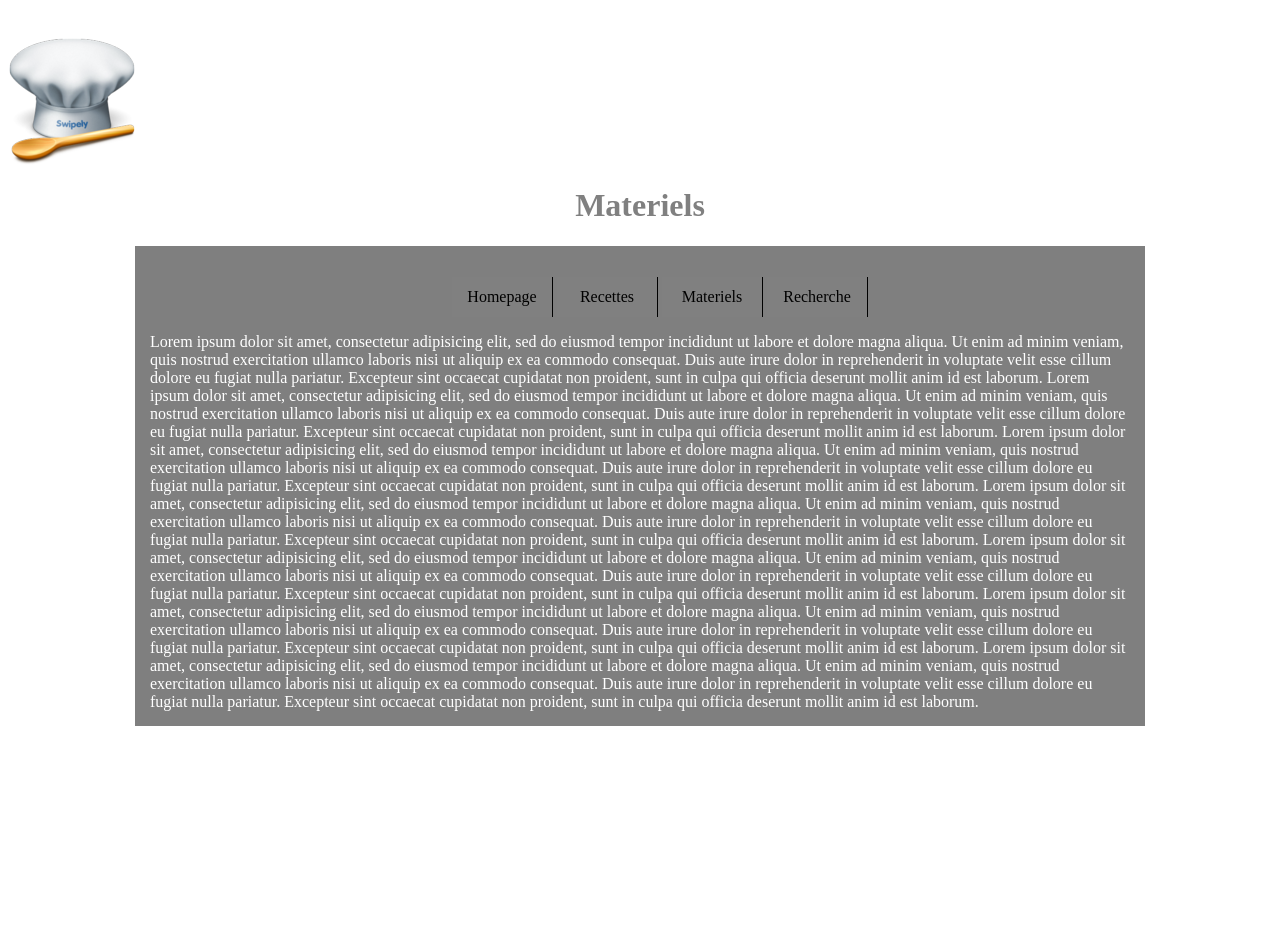
==== pages/materiels.html @ bb386ba8 "1er jet" ====
<!DOCTYPE>
<html>



<head>
    <title> CUISINE POUR DEUX </title>
        <meta charset="utf-8">

    <link rel="stylesheet" type="text/css" href="../stylesheets/app1.css">



</head>



 


<body background="./images/macaron.jpg">

   
    
    <header><img src="../images/toque.ico"></header>

    <h1>Materiels</h1>


    <div class="container">

    <nav>
        <ul id="menu horizontal">
           
            <li>
            <a href="index.html">Homepage</a> 
            </li>
            
            <li>
             <a href="recettes.html">Recettes</a>
            </li>
            
            <li>
                <a href="materiels.html">Materiels</a>
            </li>
            
            <li>
                <a href="recherche.html">Recherche </a>
            </li>
        
        </ul>

    </nav>

    
    <main>
        Lorem ipsum dolor sit amet, consectetur adipisicing elit, sed do eiusmod
        tempor incididunt ut labore et dolore magna aliqua. Ut enim ad minim veniam,
        quis nostrud exercitation ullamco laboris nisi ut aliquip ex ea commodo
        consequat. Duis aute irure dolor in reprehenderit in voluptate velit esse
        cillum dolore eu fugiat nulla pariatur. Excepteur sint occaecat cupidatat non
        proident, sunt in culpa qui officia deserunt mollit anim id est laborum.
        Lorem ipsum dolor sit amet, consectetur adipisicing elit, sed do eiusmod
        tempor incididunt ut labore et dolore magna aliqua. Ut enim ad minim veniam,
        quis nostrud exercitation ullamco laboris nisi ut aliquip ex ea commodo
        consequat. Duis aute irure dolor in reprehenderit in voluptate velit esse
        cillum dolore eu fugiat nulla pariatur. Excepteur sint occaecat cupidatat non
        proident, sunt in culpa qui officia deserunt mollit anim id est laborum.
        Lorem ipsum dolor sit amet, consectetur adipisicing elit, sed do eiusmod
        tempor incididunt ut labore et dolore magna aliqua. Ut enim ad minim veniam,
        quis nostrud exercitation ullamco laboris nisi ut aliquip ex ea commodo
        consequat. Duis aute irure dolor in reprehenderit in voluptate velit esse
        cillum dolore eu fugiat nulla pariatur. Excepteur sint occaecat cupidatat non
        proident, sunt in culpa qui officia deserunt mollit anim id est laborum.
        Lorem ipsum dolor sit amet, consectetur adipisicing elit, sed do eiusmod
        tempor incididunt ut labore et dolore magna aliqua. Ut enim ad minim veniam,
        quis nostrud exercitation ullamco laboris nisi ut aliquip ex ea commodo
        consequat. Duis aute irure dolor in reprehenderit in voluptate velit esse
        cillum dolore eu fugiat nulla pariatur. Excepteur sint occaecat cupidatat non
        proident, sunt in culpa qui officia deserunt mollit anim id est laborum.
        Lorem ipsum dolor sit amet, consectetur adipisicing elit, sed do eiusmod
        tempor incididunt ut labore et dolore magna aliqua. Ut enim ad minim veniam,
        quis nostrud exercitation ullamco laboris nisi ut aliquip ex ea commodo
        consequat. Duis aute irure dolor in reprehenderit in voluptate velit esse
        cillum dolore eu fugiat nulla pariatur. Excepteur sint occaecat cupidatat non
        proident, sunt in culpa qui officia deserunt mollit anim id est laborum.
        Lorem ipsum dolor sit amet, consectetur adipisicing elit, sed do eiusmod
        tempor incididunt ut labore et dolore magna aliqua. Ut enim ad minim veniam,
        quis nostrud exercitation ullamco laboris nisi ut aliquip ex ea commodo
        consequat. Duis aute irure dolor in reprehenderit in voluptate velit esse
        cillum dolore eu fugiat nulla pariatur. Excepteur sint occaecat cupidatat non
        proident, sunt in culpa qui officia deserunt mollit anim id est laborum.
        Lorem ipsum dolor sit amet, consectetur adipisicing elit, sed do eiusmod
        tempor incididunt ut labore et dolore magna aliqua. Ut enim ad minim veniam,
        quis nostrud exercitation ullamco laboris nisi ut aliquip ex ea commodo
        consequat. Duis aute irure dolor in reprehenderit in voluptate velit esse
        cillum dolore eu fugiat nulla pariatur. Excepteur sint occaecat cupidatat non
        proident, sunt in culpa qui officia deserunt mollit anim id est laborum.
    </main>

</body>
</html>
---- stylesheets/app1.css ----
body {
    background: url(../images/macaron.jpg);
  min-height: 100%;
}


body{
    padding-top: 30px;
    position: center;
}

a{
    color: black;
    text-decoration: none; 
}

h1 {
    text-align: center;
    text-decoration: none;
    color: grey;
    margin-left: auto;
    margin-left: auto;

}

 header nav ul li { 

display : inline-block;

padding : 0 0.5em; 
}

ul {

list-style-type : none; 
}


nav {
    padding: 0; margin: 0;
    text-align: center;
}
nav li {
    display: inline-block;
    width: 100px;
    height: 40px;
    margin: 0px;
    padding: 0px;
    border-right: 1px solid black;
    text-align: center;
    line-height: 40px;
    list-style: none; 
}


nav li{
    background-color: grey
}



nav li a {
    display: block;
    margin: 0px;
    text-decoration: none;
    color: black;

}


.logo {
    width: 200px;
    height:50px;
    overflow: hidden;
    background-repeat: no-repeat;
    background-size: contain;
    float: left;
}

.container {
    width: 980px;
    margin: 0 auto;
    padding: 15px;
    background: rgba(0,0,0, 0.5);
    color: white;

}
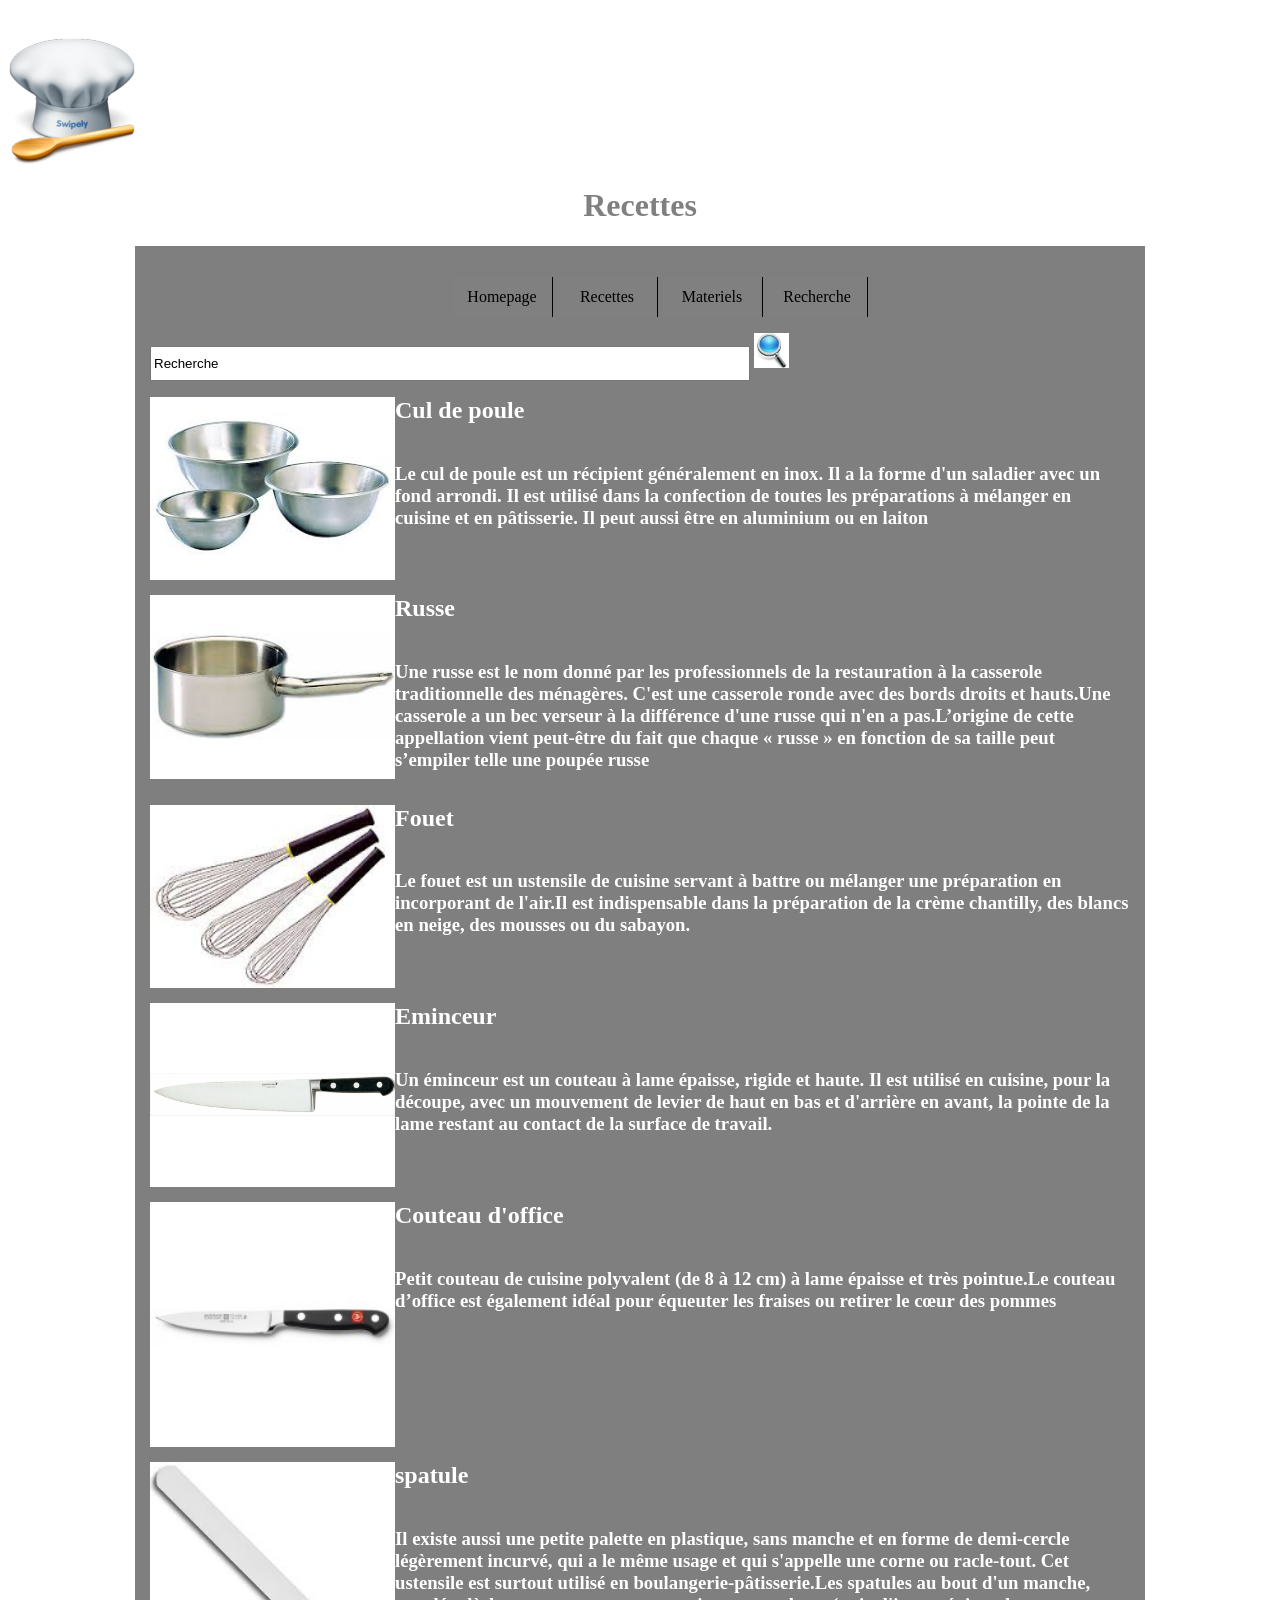
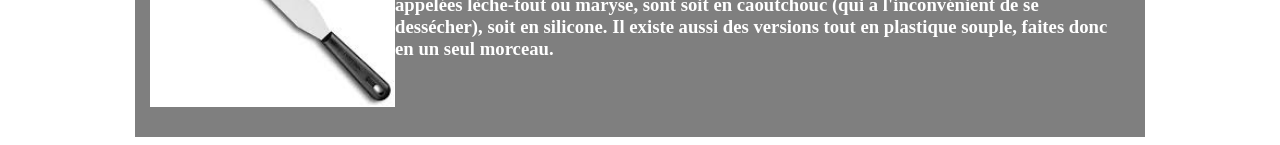
==== commit 7eef2174: "2e jet" ====
--- a/pages/materiels.html
+++ b/pages/materiels.html
@@ -24,16 +24,16 @@
     
     <header><img src="../images/toque.ico"></header>
 
-    <h1>Materiels</h1>
+    <h1>Recettes</h1>
 
 
     <div class="container">
 
     <nav>
         <ul id="menu horizontal">
-           
-            <li>
-            <a href="index.html">Homepage</a> 
+            
+            <li>        
+            <a href="../index.html">Homepage</a> 
             </li>
             
             <li>
@@ -52,51 +52,68 @@
 
     </nav>
 
-    
-    <main>
-        Lorem ipsum dolor sit amet, consectetur adipisicing elit, sed do eiusmod
-        tempor incididunt ut labore et dolore magna aliqua. Ut enim ad minim veniam,
-        quis nostrud exercitation ullamco laboris nisi ut aliquip ex ea commodo
-        consequat. Duis aute irure dolor in reprehenderit in voluptate velit esse
-        cillum dolore eu fugiat nulla pariatur. Excepteur sint occaecat cupidatat non
-        proident, sunt in culpa qui officia deserunt mollit anim id est laborum.
-        Lorem ipsum dolor sit amet, consectetur adipisicing elit, sed do eiusmod
-        tempor incididunt ut labore et dolore magna aliqua. Ut enim ad minim veniam,
-        quis nostrud exercitation ullamco laboris nisi ut aliquip ex ea commodo
-        consequat. Duis aute irure dolor in reprehenderit in voluptate velit esse
-        cillum dolore eu fugiat nulla pariatur. Excepteur sint occaecat cupidatat non
-        proident, sunt in culpa qui officia deserunt mollit anim id est laborum.
-        Lorem ipsum dolor sit amet, consectetur adipisicing elit, sed do eiusmod
-        tempor incididunt ut labore et dolore magna aliqua. Ut enim ad minim veniam,
-        quis nostrud exercitation ullamco laboris nisi ut aliquip ex ea commodo
-        consequat. Duis aute irure dolor in reprehenderit in voluptate velit esse
-        cillum dolore eu fugiat nulla pariatur. Excepteur sint occaecat cupidatat non
-        proident, sunt in culpa qui officia deserunt mollit anim id est laborum.
-        Lorem ipsum dolor sit amet, consectetur adipisicing elit, sed do eiusmod
-        tempor incididunt ut labore et dolore magna aliqua. Ut enim ad minim veniam,
-        quis nostrud exercitation ullamco laboris nisi ut aliquip ex ea commodo
-        consequat. Duis aute irure dolor in reprehenderit in voluptate velit esse
-        cillum dolore eu fugiat nulla pariatur. Excepteur sint occaecat cupidatat non
-        proident, sunt in culpa qui officia deserunt mollit anim id est laborum.
-        Lorem ipsum dolor sit amet, consectetur adipisicing elit, sed do eiusmod
-        tempor incididunt ut labore et dolore magna aliqua. Ut enim ad minim veniam,
-        quis nostrud exercitation ullamco laboris nisi ut aliquip ex ea commodo
-        consequat. Duis aute irure dolor in reprehenderit in voluptate velit esse
-        cillum dolore eu fugiat nulla pariatur. Excepteur sint occaecat cupidatat non
-        proident, sunt in culpa qui officia deserunt mollit anim id est laborum.
-        Lorem ipsum dolor sit amet, consectetur adipisicing elit, sed do eiusmod
-        tempor incididunt ut labore et dolore magna aliqua. Ut enim ad minim veniam,
-        quis nostrud exercitation ullamco laboris nisi ut aliquip ex ea commodo
-        consequat. Duis aute irure dolor in reprehenderit in voluptate velit esse
-        cillum dolore eu fugiat nulla pariatur. Excepteur sint occaecat cupidatat non
-        proident, sunt in culpa qui officia deserunt mollit anim id est laborum.
-        Lorem ipsum dolor sit amet, consectetur adipisicing elit, sed do eiusmod
-        tempor incididunt ut labore et dolore magna aliqua. Ut enim ad minim veniam,
-        quis nostrud exercitation ullamco laboris nisi ut aliquip ex ea commodo
-        consequat. Duis aute irure dolor in reprehenderit in voluptate velit esse
-        cillum dolore eu fugiat nulla pariatur. Excepteur sint occaecat cupidatat non
-        proident, sunt in culpa qui officia deserunt mollit anim id est laborum.
-    </main>
+    <div id="searchbar">
+
+            <form class="formulaire">
+            
+            <input class="champ" type="text" value="Recherche"/>
+            <img class="loupe" src="../images/loupe.jpg"/>
+                     
+            </form>
+    </div>
+
+
+<main>
+    <section>
+        <div class="image-container"><img src="../images/culpoule.jpg"></div>
+        <div class="summary"> 
+            <h2>Cul de poule</h2>
+
+            <h3>Le cul de poule est un récipient généralement en inox. Il a la forme d'un saladier avec un fond arrondi. Il est utilisé dans la confection de toutes les préparations à mélanger en cuisine et en pâtisserie. Il peut aussi être en aluminium ou en laiton</h3>
+        </div>
+    </section>
+
+    <section>
+        <div class="image-container"><img src="../images/russe.jpg"></div>
+        <div class="summary"> 
+            <h2>Russe</h2>
+
+            <h3>Une russe est le nom donné par les professionnels de la restauration à la casserole traditionnelle des ménagères. C'est une casserole ronde avec des bords droits et hauts.Une casserole a un bec verseur à la différence d'une russe qui n'en a pas.L’origine de cette appellation vient peut-être du fait que chaque « russe » en fonction de sa taille peut s’empiler telle une poupée russe</h3>
+        </div>
+    </section>
+
+    <section>
+        <div class="image-container"><img src="../images/fouet.jpg"></div>
+        <div class="summary"> 
+            <h2>Fouet</h2>
+            <h3 >Le fouet est un ustensile de cuisine servant à battre ou mélanger une préparation en incorporant de l'air.Il est indispensable dans la préparation de la crème chantilly, des blancs en neige, des mousses ou du sabayon.</h3>
+        </div>
+    </section>
+
+    <section>
+        <div class="image-container"><img src="../images/eminceur.jpg"></div>
+        <div class="summary">
+            <h2>Eminceur</h2>
+            <h3>Un éminceur est un couteau à lame épaisse, rigide et haute. Il est utilisé en cuisine, pour la découpe, avec un mouvement de levier de haut en bas et d'arrière en avant, la pointe de la lame restant au contact de la surface de travail.</h3>
+        </div>
+    </section>
+
+     <section>
+        <div class="image-container"><img src="../images/office.jpg"></div>
+        <div class="summary">
+            <h2>Couteau d'office</h2>
+            <h3>Petit couteau de cuisine polyvalent (de 8 à 12 cm) à lame épaisse et très pointue.Le couteau d’office est également idéal pour équeuter les fraises ou retirer le cœur des pommes</h3>
+        </div>
+    </section>
+
+     <section>
+        <div class="image-container"><img src="../images/spatule.jpg"></div>
+        <div class="summary">
+            <h2>spatule</h2>
+            <h3>Il existe aussi une petite palette en plastique, sans manche et en forme de demi-cercle légèrement incurvé, qui a le même usage et qui s'appelle une corne ou racle-tout. Cet ustensile est surtout utilisé en boulangerie-pâtisserie.Les spatules au bout d'un manche, appelées lèche-tout ou maryse, sont soit en caoutchouc (qui a l'inconvénient de se dessécher), soit en silicone. Il existe aussi des versions tout en plastique souple, faites donc en un seul morceau.</h3>
+        </div>
+    </section>
+</main>
 
 </body>
 </html>
--- a/stylesheets/app1.css
+++ b/stylesheets/app1.css
@@ -20,7 +20,7 @@
     text-decoration: none;
     color: grey;
     margin-left: auto;
-    margin-left: auto;
+   
 
 }
 
@@ -34,6 +34,40 @@
 ul {
 
 list-style-type : none; 
+}
+
+
+#searchbar{
+    position: relative;
+    width:1040px;
+    height:auto;
+}
+
+.formulaire {
+    display:inline-block;
+
+}
+
+.formulaire .champ {
+    width:600px;
+    height:35px;
+}
+
+.formulaire .bouton {
+    
+
+    background-repeat: no-repeat;
+    width: 35px;
+    height: 35px;
+    padding: 0; 
+}
+
+.loupe {
+
+    
+    width: 35px;
+    height: 35px;
+    margin-bottom: 0;
 }
 
 
@@ -68,6 +102,84 @@
 
 }
 
+section h2 {
+    
+    display: block;
+    text-align: right;
+    text-decoration: none;
+    color: white;
+    margin-right: auto;
+    float: left;
+}
+
+
+p {
+    text-align: left;
+    text-decoration: none;
+    color: white;
+    margin-right: auto;
+}
+
+section h3 {
+
+    
+    display: inline-block;
+    text-decoration: none;
+    color: white;
+    margin-right: auto;
+    float: left; 
+}
+
+div img {
+
+    display: inline-block;
+    margin-left: auto;
+    width: 25%;
+    
+
+
+}
+
+div p {
+
+    text-align: right;
+    text-decoration: none;
+    color: grey;
+    margin-right: auto;
+}
+
+section p {
+
+    width: 75%;
+    float: right;
+    text-decoration: none;
+    color: white; 
+    
+}
+
+main section {
+    overflow: auto;
+    clear: both;
+    margin-bottom: 15px;
+}
+
+main section .image-container {
+   width: 25%;
+   float: left;
+}
+
+main section .image-container img {
+   width: 100%;
+}
+
+main section .summary {
+   width: 75%;
+   float: left;
+}
+
+main section .summary h2 {
+    margin-top: 0;
+}
 
 .logo {
     width: 200px;
@@ -85,4 +197,20 @@
     background: rgba(0,0,0, 0.5);
     color: white;
 
+}
+
+.home {
+
+    text-align: left;
+    text-decoration: none;
+    color: white;
+    margin-left: auto;
+
+
+}
+
+
+.searchbar {
+
+
 }
